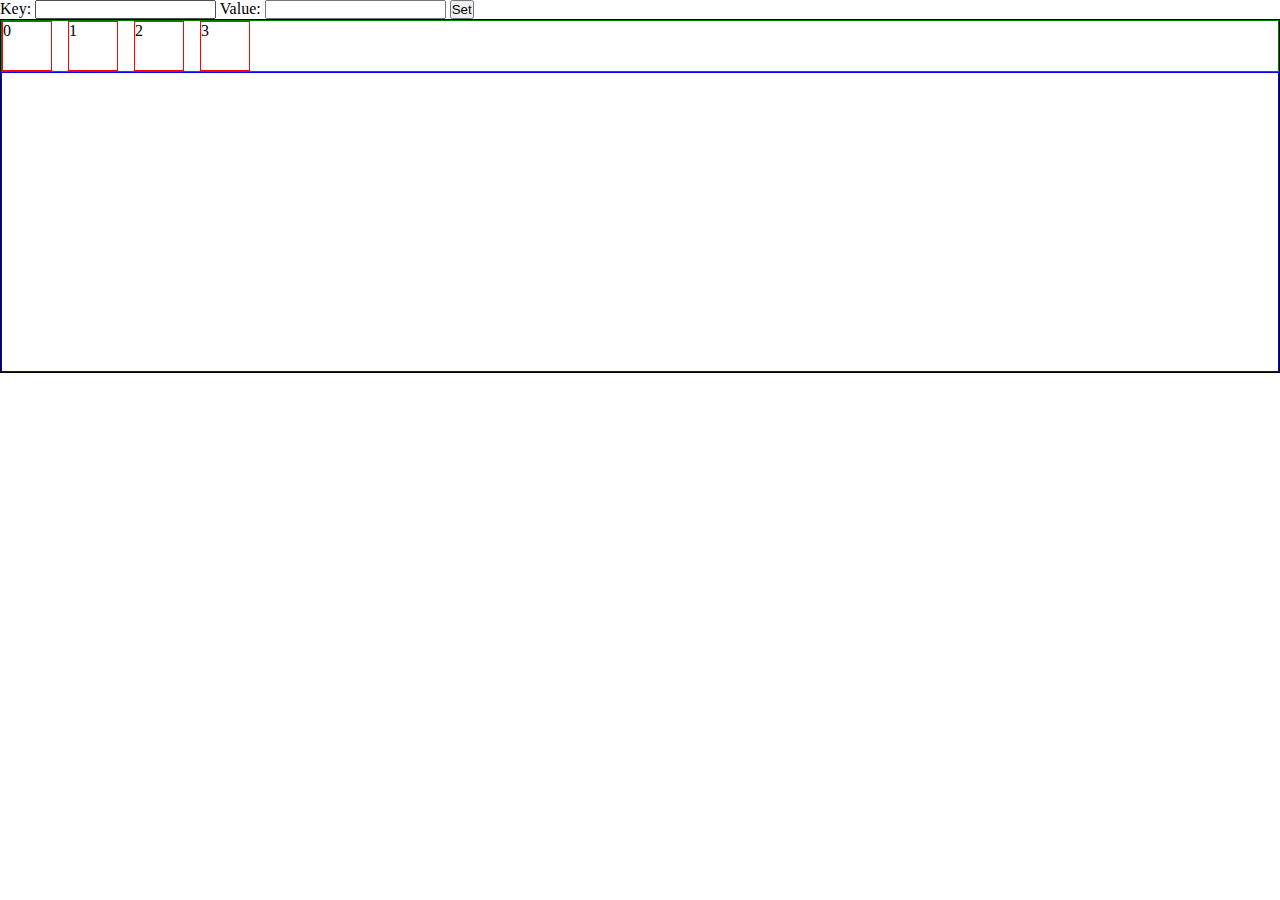
==== hashMap/hashMap.html @ 05927954 "implement visuals" ====
<!DOCTYPE html>
<html lang="en">
<head>
    <meta charset="UTF-8">
    <meta name="viewport" content="width=device-width, initial-scale=1.0">
    <title>Hashmap Visualizer</title>
    <link rel="stylesheet" href="styles.css">
    <script src="logHandler.js" defer="true"></script>
    <script src="../LinkedList/linkedList.js" defer="true"></script>
    <script src="hashMap.js" defer="true"></script>
    <script src="animationStuff.js" defer="true"></script>
    <script src="index.js" defer="true"></script>
</head>
<body>
    <div class="controls">
        <label for="key">Key:</label>
        <input type="text" id="key">
        <label for="value">Value:</label>
        <input type="text" id="value">
        <button class="set">Set</button>
    </div>
    <div class="canvas">
        <div class="buckets">
   
        </div>
        <div class="log">
        </div>
    </div>
</body>
</html>
---- hashMap/styles.css ----
* {
    margin: 0;
    padding: 0;
    box-sizing: border-box;
}
body, html {
    height: 100dvh;
}

.canvas {
    border: 1px solid black;
    width: 100%;
    /* height: 100%; */
    display: flex;
    flex-direction: column;
}

.buckets {
    border: 1px solid green;
    display: flex;
    gap: 1rem;
    flex: 4 1 auto;
    overflow-x: scroll;
}

.log {
    border: 1px solid blue;
    display: flex;
    flex-direction: column;
    gap: 0.15rem;
    flex: 0 1 300px;
    overflow-y: scroll;
}

.bucket-wrap {
    display: flex;
    flex-direction: column;
    align-items: center;
}
.bucket {
    width: 50px;
    height: 50px;
    border: 1px solid red;
}

.line {
    height: 15px;
    border: 1px solid black;
    width: 0;
}

.circle {
    height: 95px;
    width: 95px;
    border-radius: 50px;
    border: 1px solid blue;
    text-align: center;
    align-content: center;
}
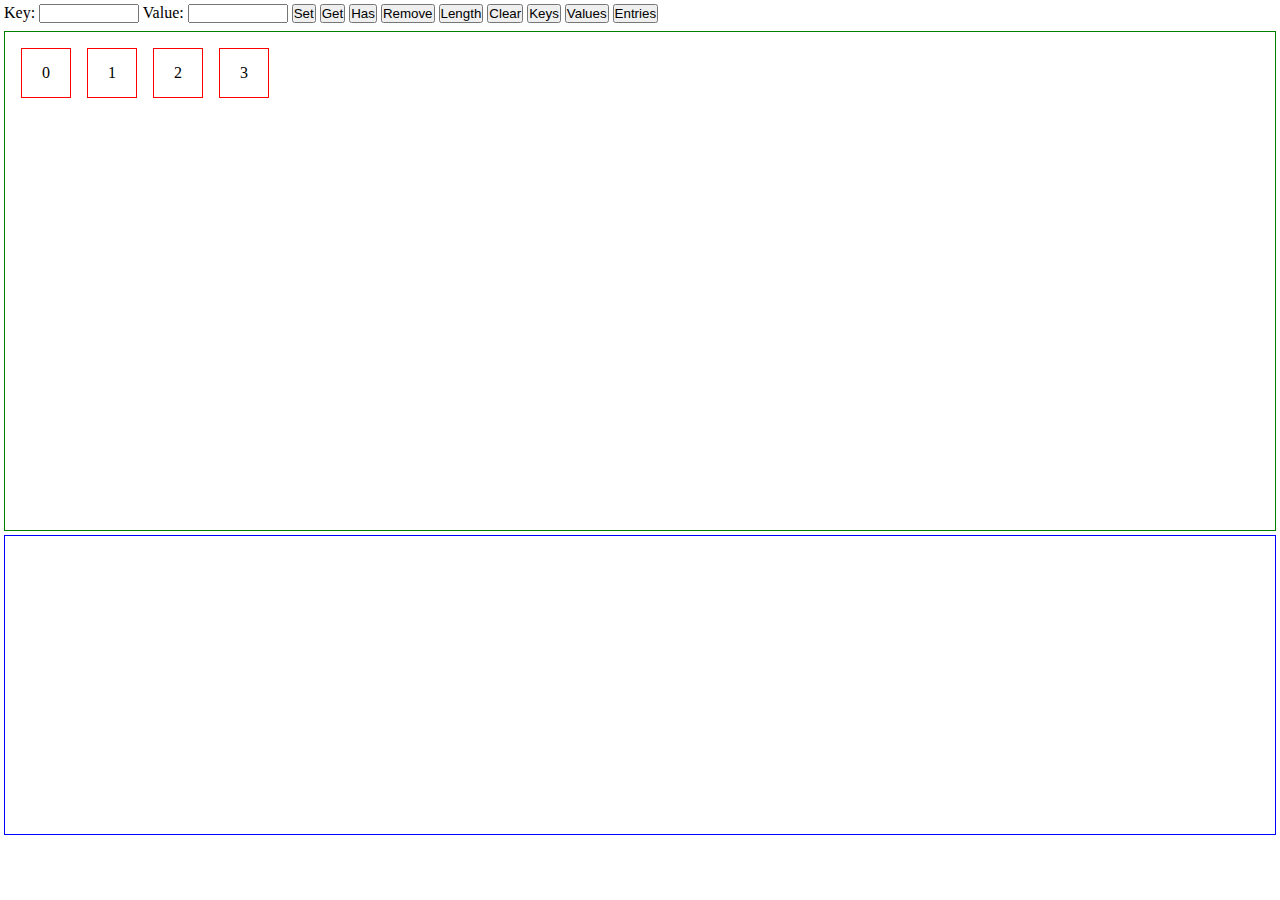
==== commit f3e7f482: "finish all funcionalities" ====
--- a/hashMap/hashMap.html
+++ b/hashMap/hashMap.html
@@ -17,7 +17,17 @@
         <input type="text" id="key">
         <label for="value">Value:</label>
         <input type="text" id="value">
+        <!-- <label for="load-factor">Load Factor:</label>
+        <input type="text" id="load-factor"> -->
         <button class="set">Set</button>
+        <button class="get">Get</button>
+        <button class="has">Has</button>
+        <button class="remove">Remove</button>
+        <button class="length">Length</button>
+        <button class="clear">Clear</button>
+        <button class="keys">Keys</button>
+        <button class="values">Values</button>
+        <button class="entries">Entries</button>
     </div>
     <div class="canvas">
         <div class="buckets">
--- a/hashMap/styles.css
+++ b/hashMap/styles.css
@@ -7,20 +7,27 @@
     height: 100dvh;
 }
 
+.controls {
+    padding: 0.25rem;
+}
+
 .canvas {
-    border: 1px solid black;
     width: 100%;
     /* height: 100%; */
     display: flex;
     flex-direction: column;
+    padding: 0.25rem;
 }
 
 .buckets {
     border: 1px solid green;
     display: flex;
     gap: 1rem;
-    flex: 4 1 auto;
+    flex: 4 1 500px;
     overflow-x: scroll;
+    padding: 1rem;
+    margin-bottom: 0.25rem;
+    /* justify-content: center; */
 }
 
 .log {
@@ -32,6 +39,10 @@
     overflow-y: scroll;
 }
 
+input {
+    width: 100px;
+}
+
 .bucket-wrap {
     display: flex;
     flex-direction: column;
@@ -41,6 +52,8 @@
     width: 50px;
     height: 50px;
     border: 1px solid red;
+    text-align: center;
+    align-content: center;
 }
 
 .line {
@@ -50,10 +63,15 @@
 }
 
 .circle {
-    height: 95px;
-    width: 95px;
+    height: 50px;
+    width: 50px;
     border-radius: 50px;
     border: 1px solid blue;
     text-align: center;
     align-content: center;
+}
+
+.highlight {
+    background-color: aqua;
+    transition: all 200ms;
 }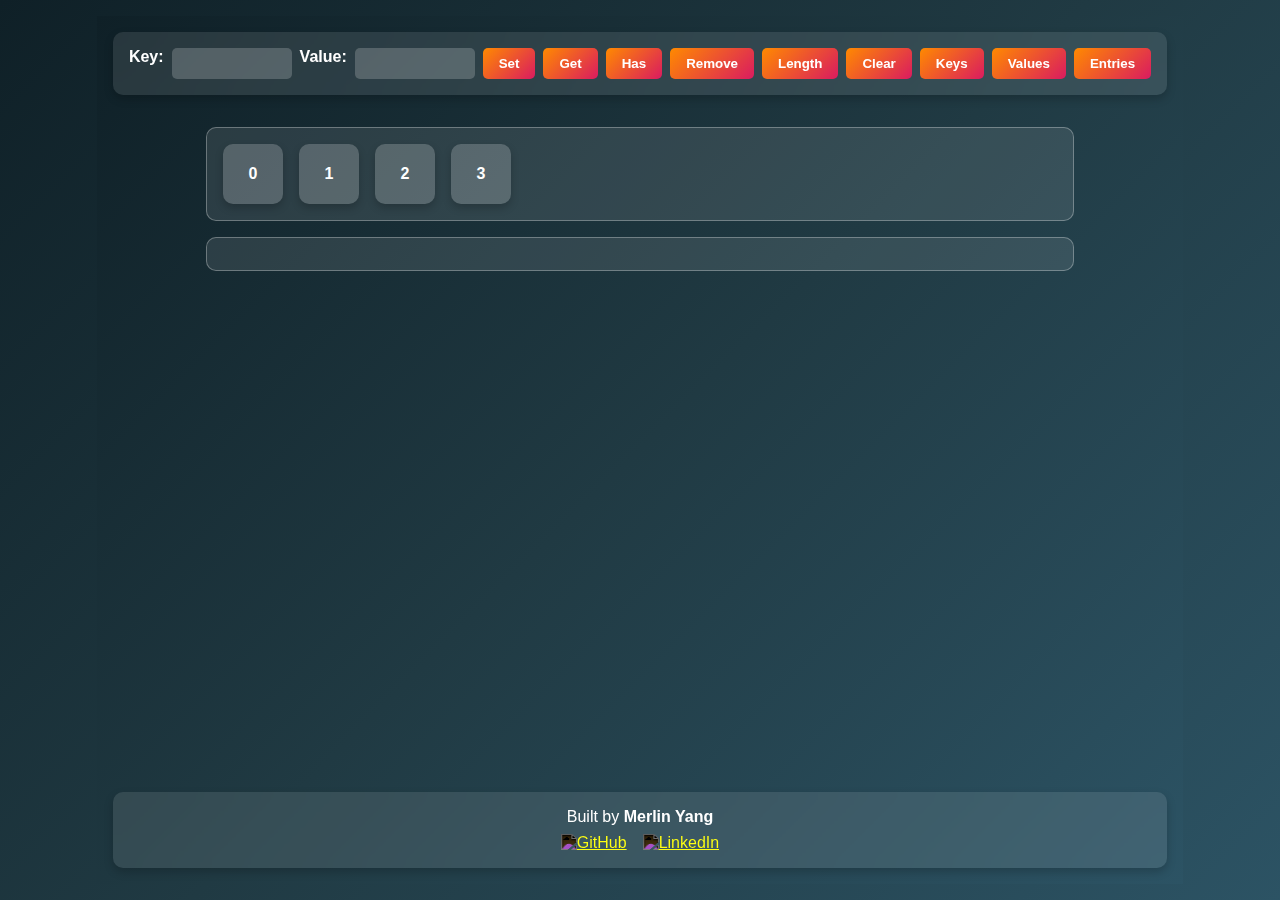
==== commit 8071fb64: "update style and add footer" ====
--- a/hashMap/hashMap.html
+++ b/hashMap/hashMap.html
@@ -36,5 +36,16 @@
         <div class="log">
         </div>
     </div>
+    <footer>
+        <p>Built by <strong>Merlin Yang</strong></p>
+        <div class="footer-links">
+            <a href="https://github.com/merlinymy" target="_blank">
+                <img src="https://cdn.jsdelivr.net/gh/devicons/devicon/icons/github/github-original.svg" alt="GitHub">
+            </a>
+            <a href="https://www.linkedin.com/in/mengyumerlin/" target="_blank">
+                <img src="https://cdn.jsdelivr.net/gh/devicons/devicon/icons/linkedin/linkedin-original.svg" alt="LinkedIn">
+            </a>
+        </div>
+    </footer>
 </body>
 </html>--- a/hashMap/styles.css
+++ b/hashMap/styles.css
@@ -2,45 +2,80 @@
     margin: 0;
     padding: 0;
     box-sizing: border-box;
+    font-family: Arial, sans-serif;
 }
+
 body, html {
-    height: 100dvh;
+    height: 100vh;
+    display: flex;
+    flex-direction: column;
+    align-items: center;
+    justify-content: center;
+    background: linear-gradient(135deg, #0f2027, #203a43, #2c5364);
+    color: white;
+    padding: 1rem;
 }
 
 .controls {
-    padding: 0.25rem;
+    display: flex;
+    flex-wrap: wrap;
+    gap: 0.5rem;
+    padding: 1rem;
+    background: rgba(255, 255, 255, 0.1);
+    backdrop-filter: blur(10px);
+    border-radius: 10px;
+    box-shadow: 0 4px 10px rgba(0, 0, 0, 0.2);
+}
+
+label {
+    font-weight: bold;
+}
+
+input {
+    width: 120px;
+    padding: 0.5rem;
+    border-radius: 5px;
+    border: none;
+    outline: none;
+    text-align: center;
+    background: rgba(255, 255, 255, 0.2);
+    color: white;
+}
+
+
+button {
+    padding: 0.5rem 1rem;
+    border: none;
+    background: linear-gradient(135deg, #ff8a00, #da1b60);
+    color: white;
+    font-weight: bold;
+    cursor: pointer;
+    border-radius: 5px;
+    transition: 0.3s;
+}
+
+button:hover {
+    background: linear-gradient(135deg, #ff0055, #6b00b6);
+    transform: scale(1.05);
 }
 
 .canvas {
     width: 100%;
-    /* height: 100%; */
+    max-width: 900px;
     display: flex;
     flex-direction: column;
-    padding: 0.25rem;
+    padding: 1rem;
+    margin-top: 1rem;
 }
 
 .buckets {
-    border: 1px solid green;
     display: flex;
     gap: 1rem;
-    flex: 4 1 500px;
     overflow-x: scroll;
     padding: 1rem;
-    margin-bottom: 0.25rem;
-    /* justify-content: center; */
-}
-
-.log {
-    border: 1px solid blue;
-    display: flex;
-    flex-direction: column;
-    gap: 0.15rem;
-    flex: 0 1 300px;
-    overflow-y: scroll;
-}
-
-input {
-    width: 100px;
+    background: rgba(255, 255, 255, 0.1);
+    border-radius: 10px;
+    border: 1px solid rgba(255, 255, 255, 0.3);
 }
 
 .bucket-wrap {
@@ -48,30 +83,102 @@
     flex-direction: column;
     align-items: center;
 }
+
 .bucket {
-    width: 50px;
-    height: 50px;
-    border: 1px solid red;
-    text-align: center;
-    align-content: center;
+    width: 60px;
+    height: 60px;
+    border-radius: 10px;
+    background: rgba(255, 255, 255, 0.2);
+    display: flex;
+    align-items: center;
+    justify-content: center;
+    font-weight: bold;
+    transition: 0.3s;
+    box-shadow: 0 4px 8px rgba(0, 0, 0, 0.2);
+}
+
+.bucket:hover {
+    background: rgba(255, 255, 255, 0.3);
+    transform: scale(1.1);
 }
 
 .line {
     height: 15px;
-    border: 1px solid black;
-    width: 0;
+    width: 2px;
+    background: white;
+    margin: 5px 0;
 }
 
 .circle {
+    width: 50px;
     height: 50px;
-    width: 50px;
-    border-radius: 50px;
-    border: 1px solid blue;
-    text-align: center;
-    align-content: center;
+    border-radius: 50%;
+    background: linear-gradient(135deg, #1e90ff, #00c6ff);
+    display: flex;
+    align-items: center;
+    justify-content: center;
+    font-weight: bold;
+    transition: 0.3s;
+    box-shadow: 0 3px 6px rgba(0, 0, 0, 0.2);
+}
+
+.circle:hover {
+    transform: scale(1.1);
+}
+
+.log {
+    margin-top: 1rem;
+    max-height: 200px;
+    overflow-y: auto;
+    padding: 1rem;
+    background: rgba(255, 255, 255, 0.1);
+    border-radius: 10px;
+    border: 1px solid rgba(255, 255, 255, 0.3);
+    font-size: 0.9rem;
+}
+
+.log div {
+    padding: 0.25rem;
+    border-left: 3px solid #00c6ff;
+    margin-bottom: 0.25rem;
+    background: rgba(255, 255, 255, 0.2);
 }
 
 .highlight {
-    background-color: aqua;
-    transition: all 200ms;
-}+    background: #ffdd57;
+    transition: all 0.2s ease-in-out;
+}
+
+/* Footer Styling */
+footer {
+    width: 100%;
+    margin-top: auto;
+    padding: 1rem;
+    text-align: center;
+    background: rgba(255, 255, 255, 0.1);
+    backdrop-filter: blur(10px);
+    color: white;
+    border-radius: 10px;
+    box-shadow: 0 4px 10px rgba(0, 0, 0, 0.2);
+    display: flex;
+    flex-direction: column;
+    align-items: center;
+    gap: 0.5rem;
+}
+
+.footer-links {
+    display: flex;
+    gap: 1rem;
+}
+
+.footer-links a img {
+    width: 30px;
+    height: 30px;
+    transition: transform 0.3s ease-in-out;
+    filter: invert(1); /* Makes icons white for dark theme */
+}
+
+.footer-links a:hover img {
+    transform: scale(1.2);
+}
+
